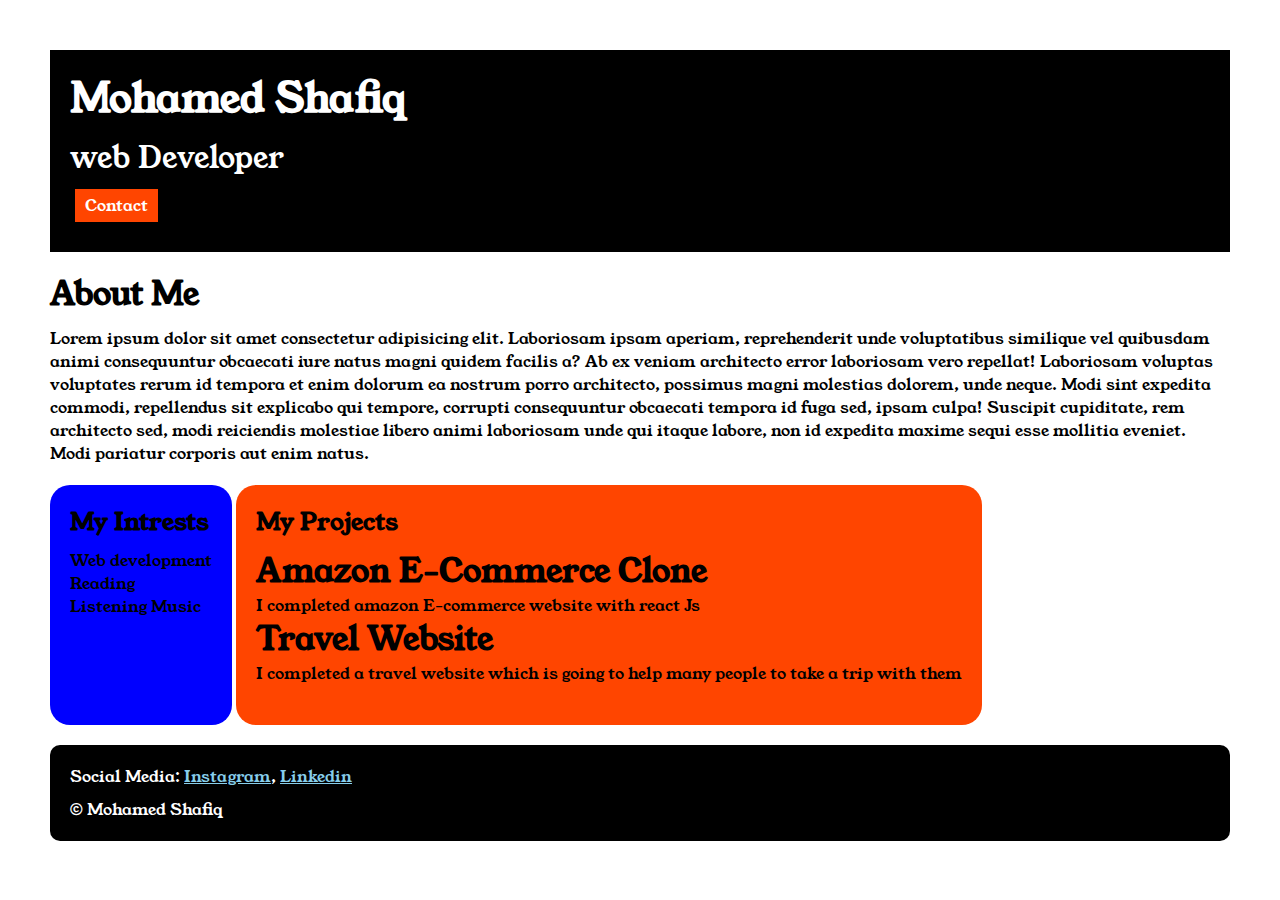
==== index.html @ 9619c4ff "Add files via upload" ====
<!DOCTYPE html>
<html>

<head>
    <title>portfolio</title>
    <link rel="stylesheet" href="style.css">
    <link rel="preconnect" href="https://fonts.googleapis.com">
<link rel="preconnect" href="https://fonts.gstatic.com" crossorigin>
<link href="https://fonts.googleapis.com/css2?family=Young+Serif&display=swap" rel="stylesheet">
</head>


<body>

    <div class="container">

    <div class="section-one">
    <h1 class="section-one__name">Mohamed Shafiq</h1>
    <p class="section-one__role">web Developer</p>
    <a class="section-one__contact" href="contact form.html">Contact</a>
    </div>

    <div class="section-two">
        <h1 class="section-two__title">About Me</h1>
    <p class="section-two__desc">Lorem ipsum dolor sit amet consectetur adipisicing elit. Laboriosam ipsam aperiam, reprehenderit unde voluptatibus similique vel quibusdam animi consequuntur obcaecati iure natus magni quidem facilis a? Ab ex veniam architecto error laboriosam vero repellat! Laboriosam voluptas voluptates rerum id tempora et enim dolorum ea nostrum porro architecto, possimus magni molestias dolorem, unde neque. Modi sint expedita commodi, repellendus sit explicabo qui tempore, corrupti consequuntur obcaecati tempora id fuga sed, ipsam culpa! Suscipit cupiditate, rem architecto sed, modi reiciendis molestiae libero animi laboriosam unde qui itaque labore, non id expedita maxime sequi esse mollitia eveniet. Modi pariatur corporis aut enim natus.</p>

    </div>

    <div class="section-three">
        <h2 class="section-three__title">My Intrests</h2>
    <ul class="section-three__desc">
        <li>Web development</li>
        <li>Reading</li>
        <li>Listening Music</li>
    </ul>

    </div>

    <div class="section-four">
        <h2 class="section-four__title">My Projects</h2>
    <ul class="section-four__desc">
        <li>
            <h1>Amazon E-Commerce Clone</h1>
            <p>I completed amazon E-commerce website with react Js</p>
        </li>
    
        <li>
            <h1>Travel Website</h1>
            <p>I completed a travel website which is going to help many people to take a trip with them</p>
        </li>
    </ul>

    </div>

    <div class="section-five">
        <p class="section-five__title">Social Media:
            <a href="https://www.instagram.com/">Instagram</a>,
            <a href="https://in.linkedin.com/" target="_blank">Linkedin</a>
        </p>
    
        <p class="section-five__desc">&copy; Mohamed Shafiq</p>

    </div> 


    </div>

</body>

</html>
---- style.css ----
*{
    padding: 0px;
    margin: 0px;
}
body{
        font-family: "Young Serif", serif;

      }

.container{
    padding: 50px;
}      

.section-one{
    background-color: black;
    color: white;
    padding: 20px;
}

.section-one__contact{
    background-color: orangered;
    color: white;
    text-decoration: none;
    padding-left: 10px;
    padding-right: 10px;
    padding-top: 5px;
    padding-bottom: 5px;
    display: inline-block; 
    margin: 10px; 
    margin-left: 5px;
}

.section-one__name{
    font-size: 40px;
}

.section-one__role{
    font-size: 30px;
    margin-top: 10px;
}
.section-two,.section-three,.section-four,.section-five{
    margin-top: 20px;
}      

.section-two__desc,.section-three__desc,.section-four__desc,.section-five__desc{
    margin-top: 10px;
} 
.section-five {
    background-color: black;
    color: white;
    padding: 20px;
    border-radius: 10px;
}
.section-five__title a{
    color:skyblue;
}

.section-three li,.section-four li{
    list-style: none;
}

.section-three{
    background-color: blue;
    color: black;
    padding: 20px;
    border-radius: 20px;
    display: inline-block;
    height: 200px;
    vertical-align: top;
    
}

.section-four{
    background-color: orangered;
    color: black;
    padding: 20px;
    border-radius: 20px;
    display: inline-block;
    height: 200px;
    vertical-align: top;


}

.contact-form{
    margin-top: 10px;
}

.contact-form__input,.contact-form__textarea,.contact-form__submit{
    margin-top: 10px;
}

.contact-form__input{
    padding: 10px;
    border: none;
    border-bottom: solid black 1px;
}

.contact-form__textarea{
    padding: 10px;
    border: none;
    border: solid black 1px;
}

.contact-form__submit{
    padding-top: 10px;
    padding-bottom: 10px;
    padding-left: 20px;
    padding-right: 20px;
    background-color: orangered;
    color: white;
    border: none;
}
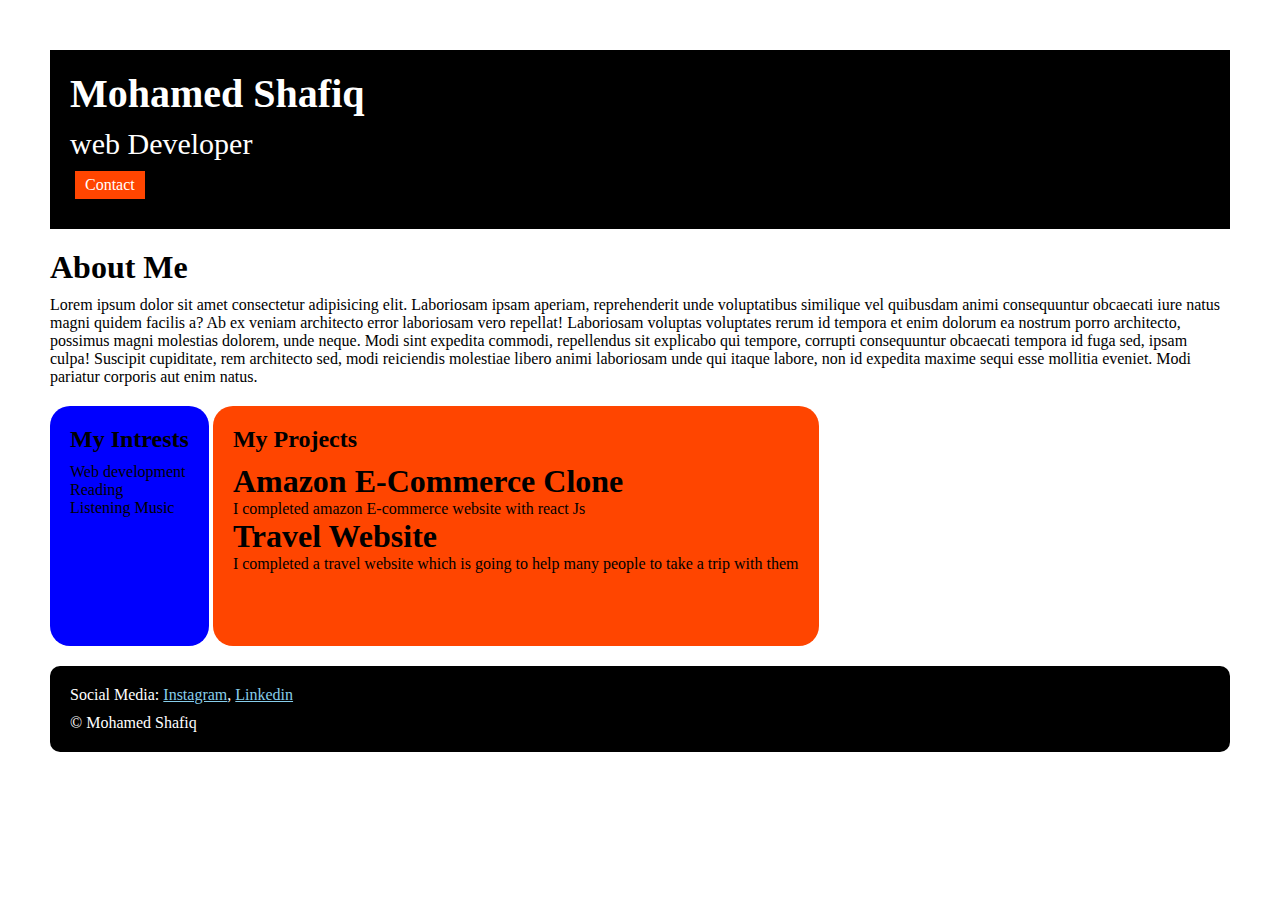
==== commit 25bc71a7: "Update index.html" ====
--- a/index.html
+++ b/index.html
@@ -4,9 +4,10 @@
 <head>
     <title>portfolio</title>
     <link rel="stylesheet" href="style.css">
-    <link rel="preconnect" href="https://fonts.googleapis.com">
+     <link rel="preconnect" href="https://fonts.googleapis.com">
 <link rel="preconnect" href="https://fonts.gstatic.com" crossorigin>
-<link href="https://fonts.googleapis.com/css2?family=Young+Serif&display=swap" rel="stylesheet">
+<link href="https://fonts.googleapis.com/css2?family=Poppins:wght@400&display=swap" rel="stylesheet">
+
 </head>
 
 
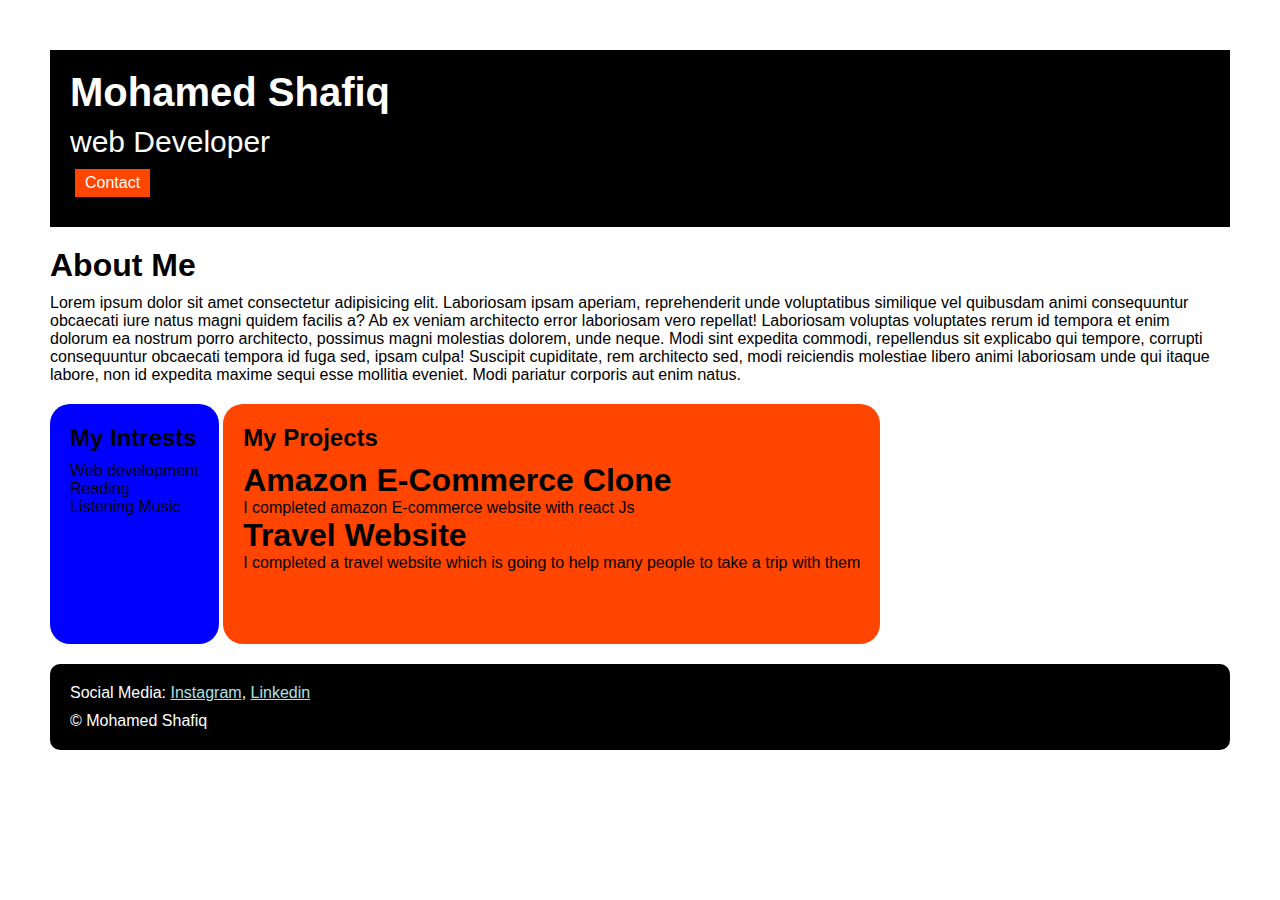
==== commit 8143bb77: "Update index.html" ====
--- a/index.html
+++ b/index.html
@@ -4,9 +4,10 @@
 <head>
     <title>portfolio</title>
     <link rel="stylesheet" href="style.css">
-     <link rel="preconnect" href="https://fonts.googleapis.com">
+    <link rel="preconnect" href="https://fonts.googleapis.com">
 <link rel="preconnect" href="https://fonts.gstatic.com" crossorigin>
-<link href="https://fonts.googleapis.com/css2?family=Poppins:wght@400&display=swap" rel="stylesheet">
+<link href="https://fonts.googleapis.com/css2?family=Young+Serif&display=swap" rel="stylesheet">
+     
 
 </head>
 
--- a/style.css
+++ b/style.css
@@ -3,7 +3,7 @@
     margin: 0px;
 }
 body{
-        font-family: "Young Serif", serif;
+        font-family: "Poppins", sans-serif;
 
       }
 
@@ -52,7 +52,7 @@
     border-radius: 10px;
 }
 .section-five__title a{
-    color:skyblue;
+    color:powderblue;
 }
 
 .section-three li,.section-four li{
@@ -110,4 +110,4 @@
     background-color: orangered;
     color: white;
     border: none;
-}+}
